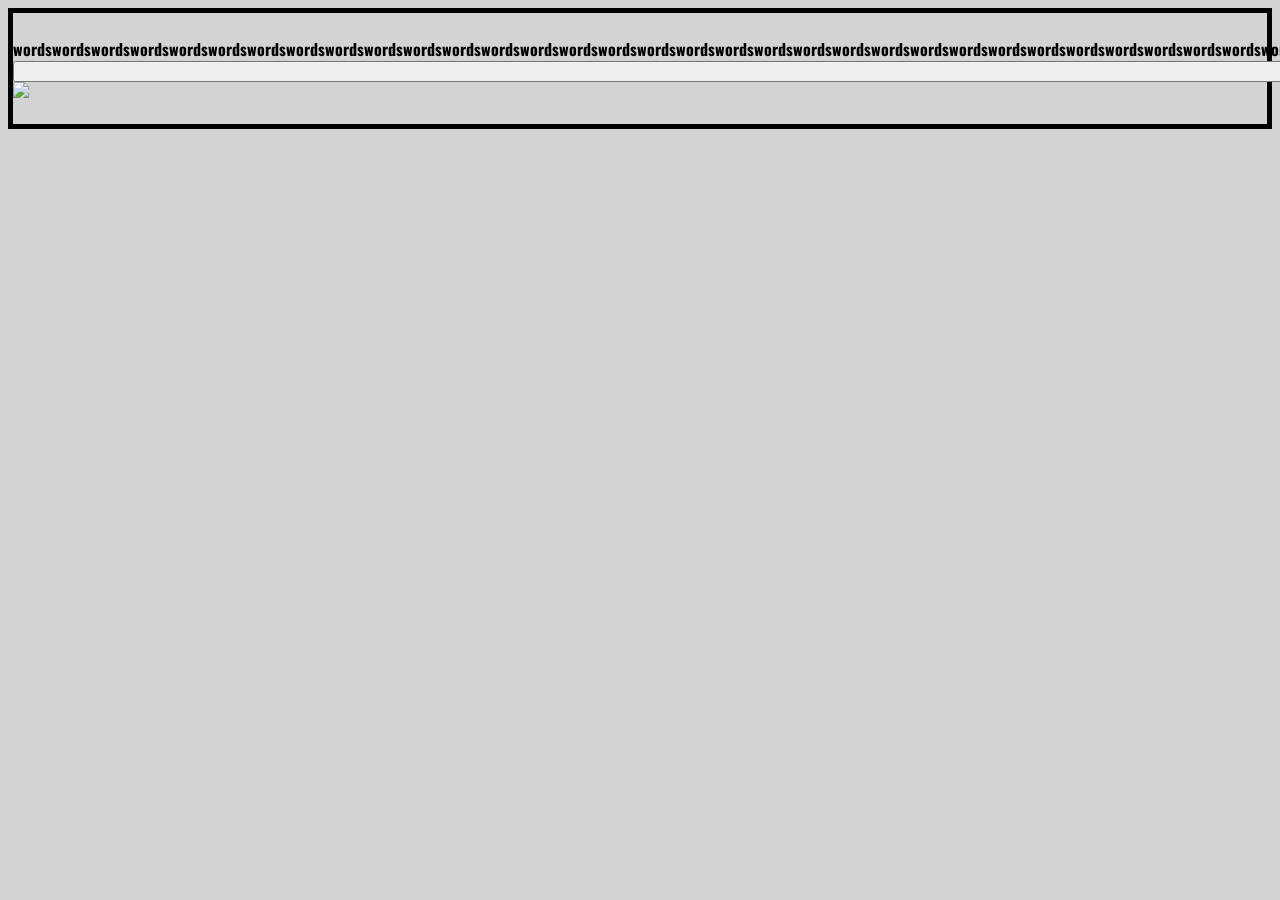
==== index.html @ 47ef4dcf "images, css and a little html" ====
<!DOCTYPE html>
<html lang="en">
<head>
    <meta charset="UTF-8">
    <meta name="viewport" content="width=device-width, initial-scale=1.0">
    <link rel="icon" type="image/x-icon" href="/images/logoMini">
    <link rel="preconnect" href="https://fonts.googleapis.com">
    <link rel="preconnect" href="https://fonts.gstatic.com" crossorigin>
    <link href="https://fonts.googleapis.com/css2?family=Oswald:wght@200..700&display=swap" rel="stylesheet">
    <link rel="stylesheet" href="styles.css">
    <title>Hooked Dumpster Rentals</title>
</head>
<body>
    <div id="header">
        <img id="headerLogo" src="images/RPixelBraden.png" alt="test logo">
        <a class="Links" href="index.html">Home</a>
        <a class="Links" href="aboutus.html">About Us</a>
        <a class="Links" href="pricingcontact.html">Contact Us/Pricing</a>
        <a class="Links" href="contract.html">Sample Contract</a>
    </div>
    <div class="bodyText">[base64]</div>
    <button href="111-111-1111" id="callButton" alt="Call Button">Call Us!</button>
    <img src="images/me in mountian.png" alt="test image">
    <div id="footer">
        <img id="footerLogo" alt="test logo" src="images/RPixelBraden.png">
        <a class="Links" href="facebook.com" alt="facebook link">Our Facebook</a>
    </div>
</body>
</html>
---- styles.css ----
body {
    display: grid;
    grid-template-columns: 1 2;
    border: 5px solid black;
    text-align: center;

    background-color: lightgray;
}

.Links {
  font-family: "Oswald", sans-serif;
  font-optical-sizing: auto;
  font-weight: 700;
  font-style: normal;
  color: blue;
  grid-column-start: 1 / span 1;
}

.bodyText {
    font-family: "Oswald", sans-serif;
    font-optical-sizing: auto;
    font-weight: 700;
    font-style: normal;
}

.heroImg {
    max-width: 500px;
}


.headerLogo {
    display: grid;
    grid-column: 1 / span 2;
}

.footer {
    text-align: left;
}
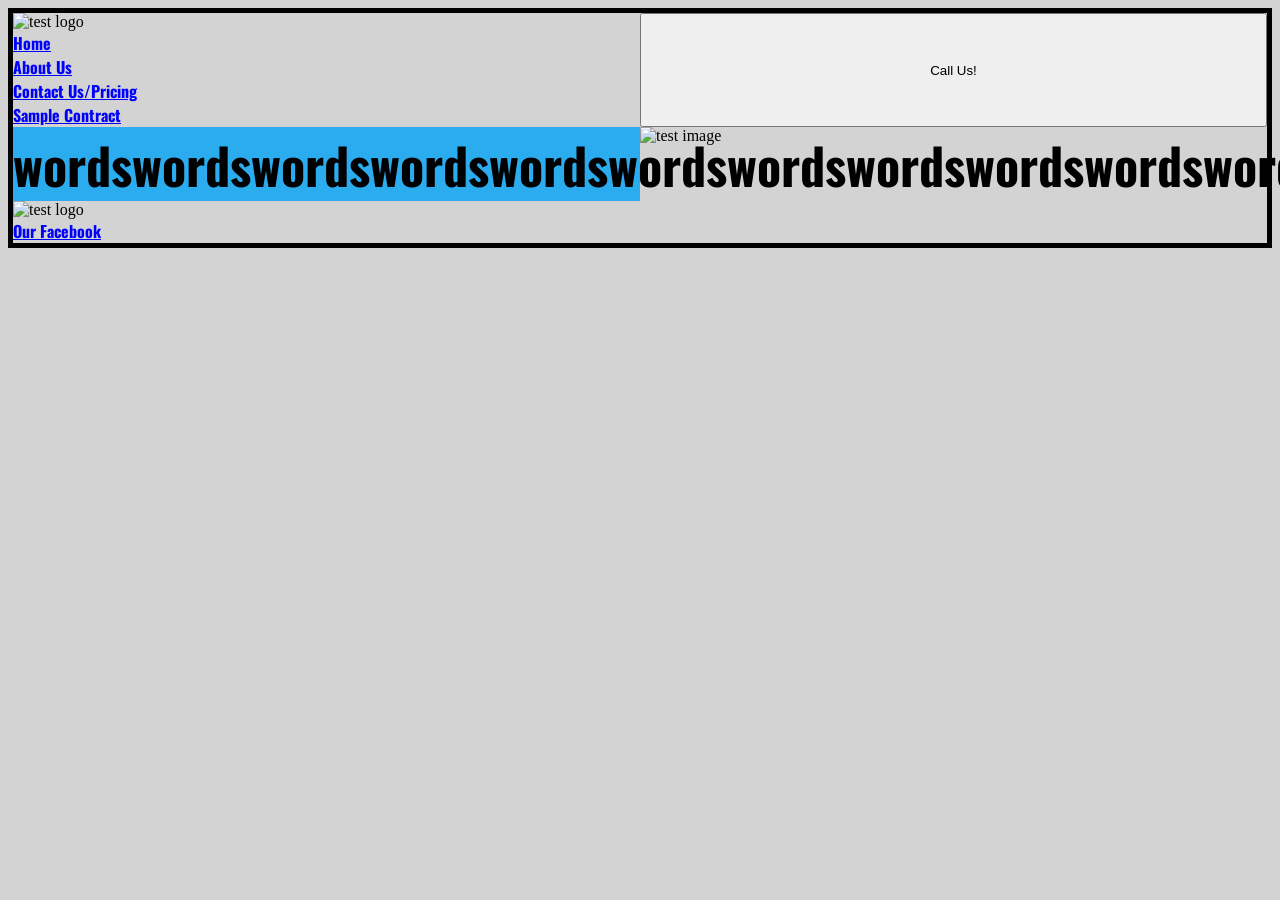
==== commit acf7d187: "html head" ====
--- a/index.html
+++ b/index.html
@@ -3,7 +3,7 @@
 <head>
     <meta charset="UTF-8">
     <meta name="viewport" content="width=device-width, initial-scale=1.0">
-    <link rel="icon" type="image/x-icon" href="/images/logoMini">
+    <link rel="icon" type="image/x-icon" href="/images/dFavicon2.png">
     <link rel="preconnect" href="https://fonts.googleapis.com">
     <link rel="preconnect" href="https://fonts.gstatic.com" crossorigin>
     <link href="https://fonts.googleapis.com/css2?family=Oswald:wght@200..700&display=swap" rel="stylesheet">
--- a/styles.css
+++ b/styles.css
@@ -1,10 +1,12 @@
 body {
     display: grid;
-    grid-template-columns: 1 2;
+    grid-template-columns: 50% 50%;
     border: 5px solid black;
+    background-color: lightgray;
+}
+
+.header {
     text-align: center;
-
-    background-color: lightgray;
 }
 
 .Links {
@@ -13,7 +15,9 @@
   font-weight: 700;
   font-style: normal;
   color: blue;
-  grid-column-start: 1 / span 1;
+  display: grid;
+  grid-column-start: 1;
+  grid-column-end: 2;
 }
 
 .bodyText {
@@ -21,18 +25,40 @@
     font-optical-sizing: auto;
     font-weight: 700;
     font-style: normal;
+    font-size: 50px;
+    text-align: left;
+    display: grid;
+    grid-column: 1;
+    grid-row: 2;
+    background-color: rgb(42, 172, 238);
 }
 
+.callButton{
+    grid-column: 1;
+    grid-row: 2;
+    max-width: 100px;
+    max-height: 500px;
+    align-self: end;
+    margin: 75px;
+}
 .heroImg {
-    max-width: 500px;
+    min-width: 500px;
+    max-width: 1000px;
+    grid-column: 2;
+    grid-row: 2;
+    justify-self: center;
+    background-color: rgb(42, 172, 238);
 }
-
 
 .headerLogo {
     display: grid;
-    grid-column: 1 / span 2;
+    grid-column-start: 1;
+    grid-column-end: 1;
+    justify-self: left;
+
 }
 
 .footer {
     text-align: left;
+    grid-row: 3;
 }
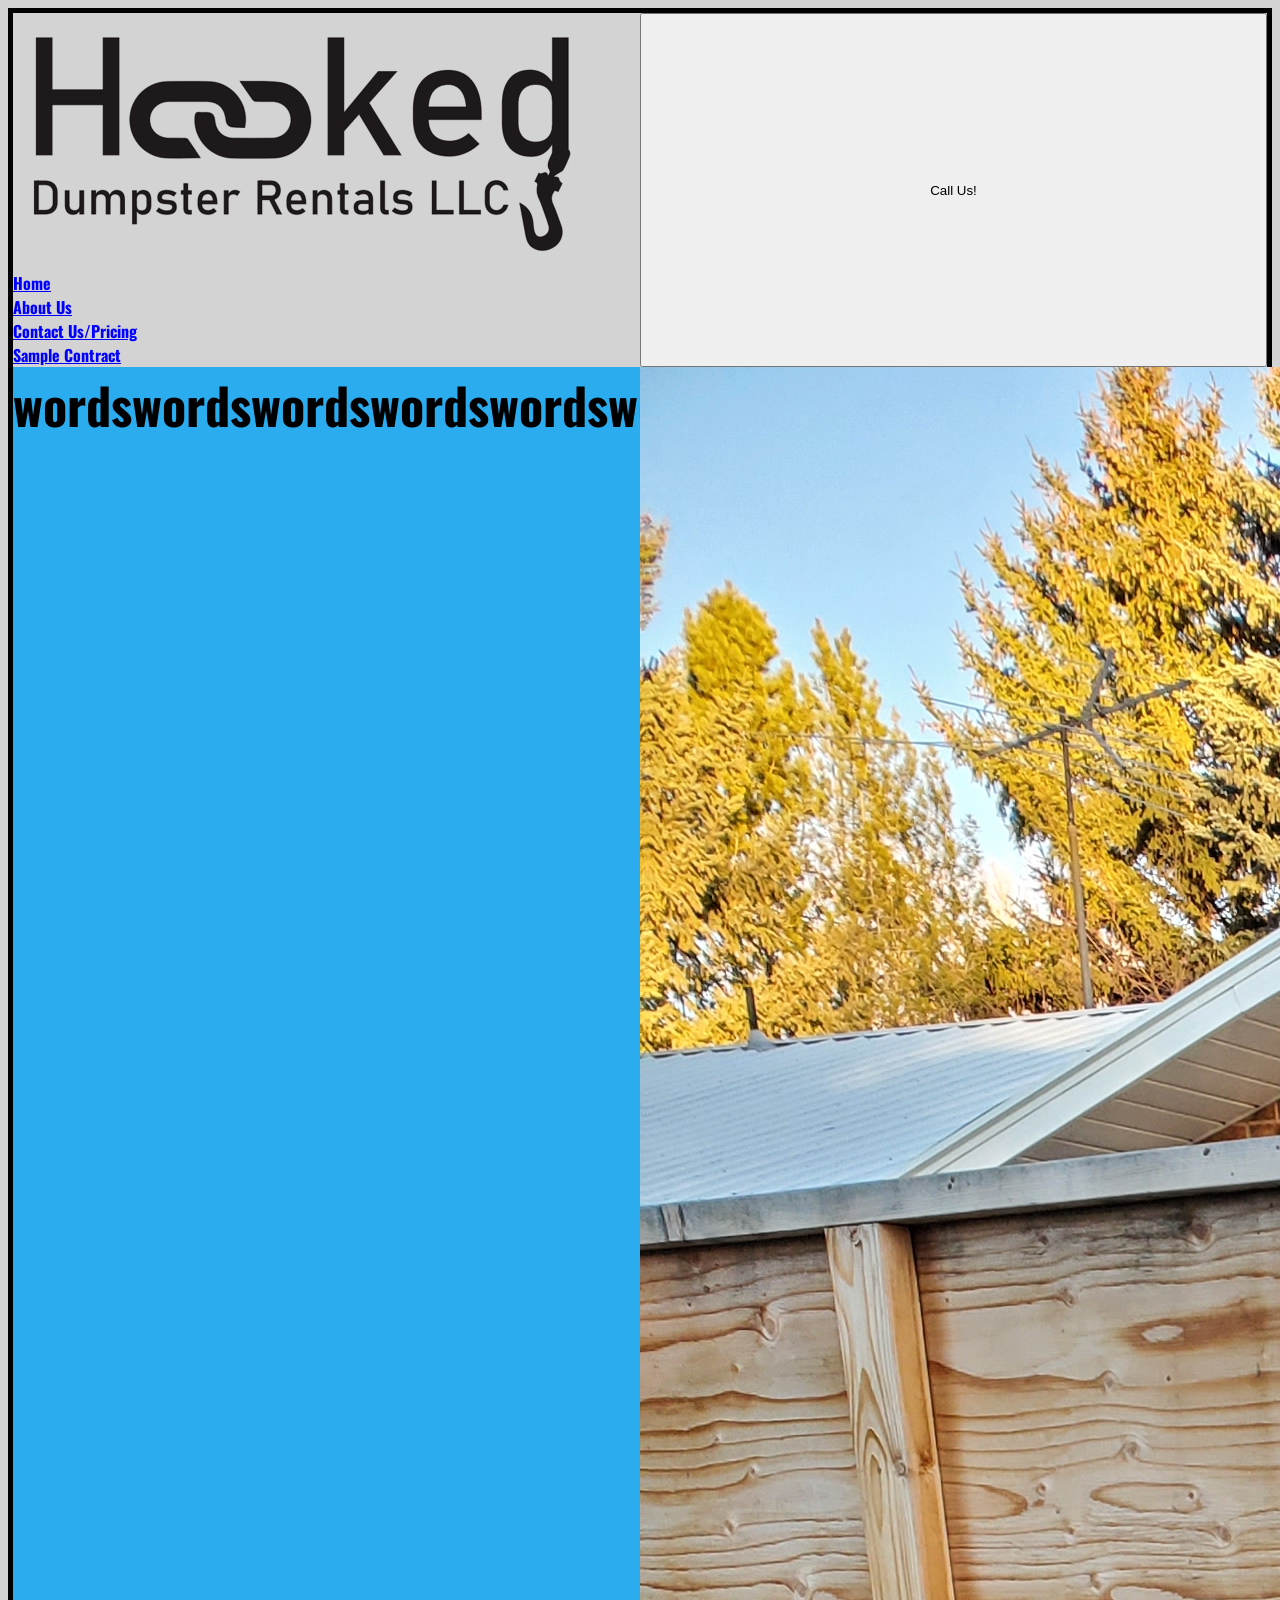
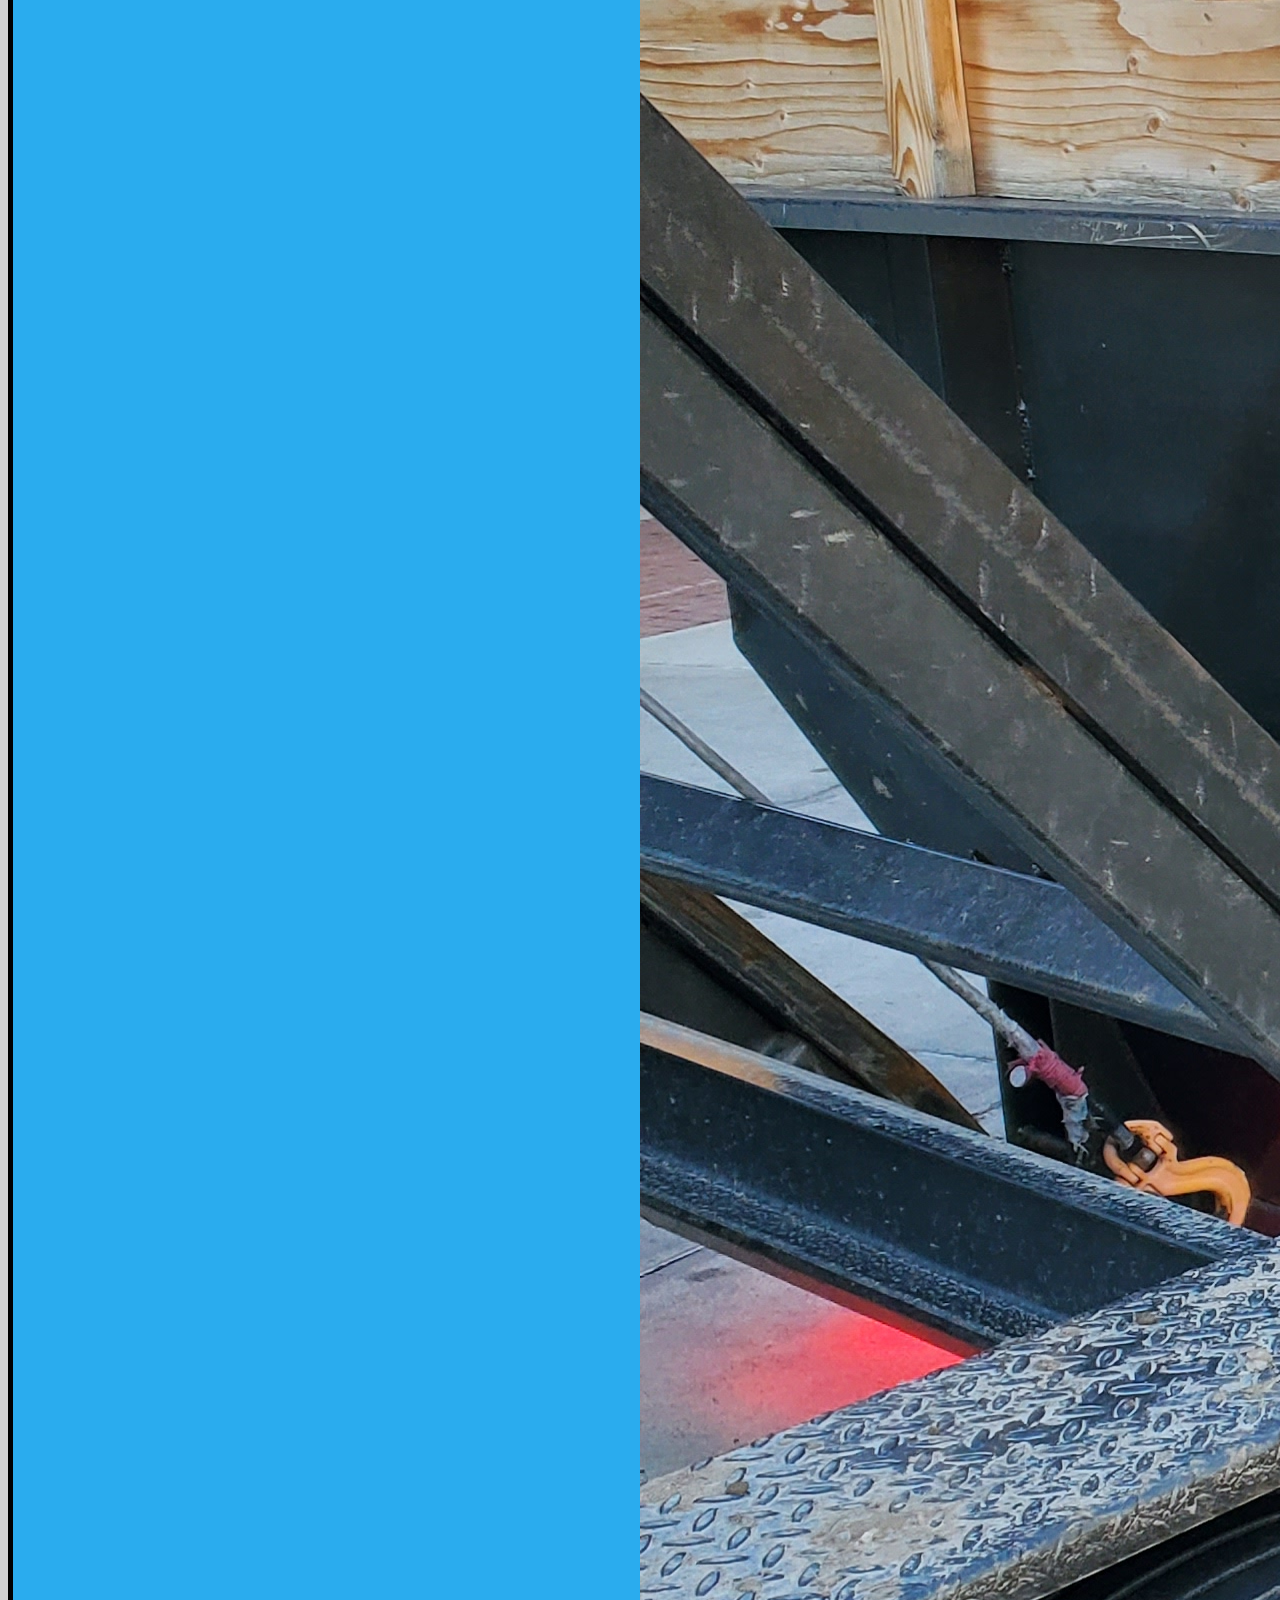
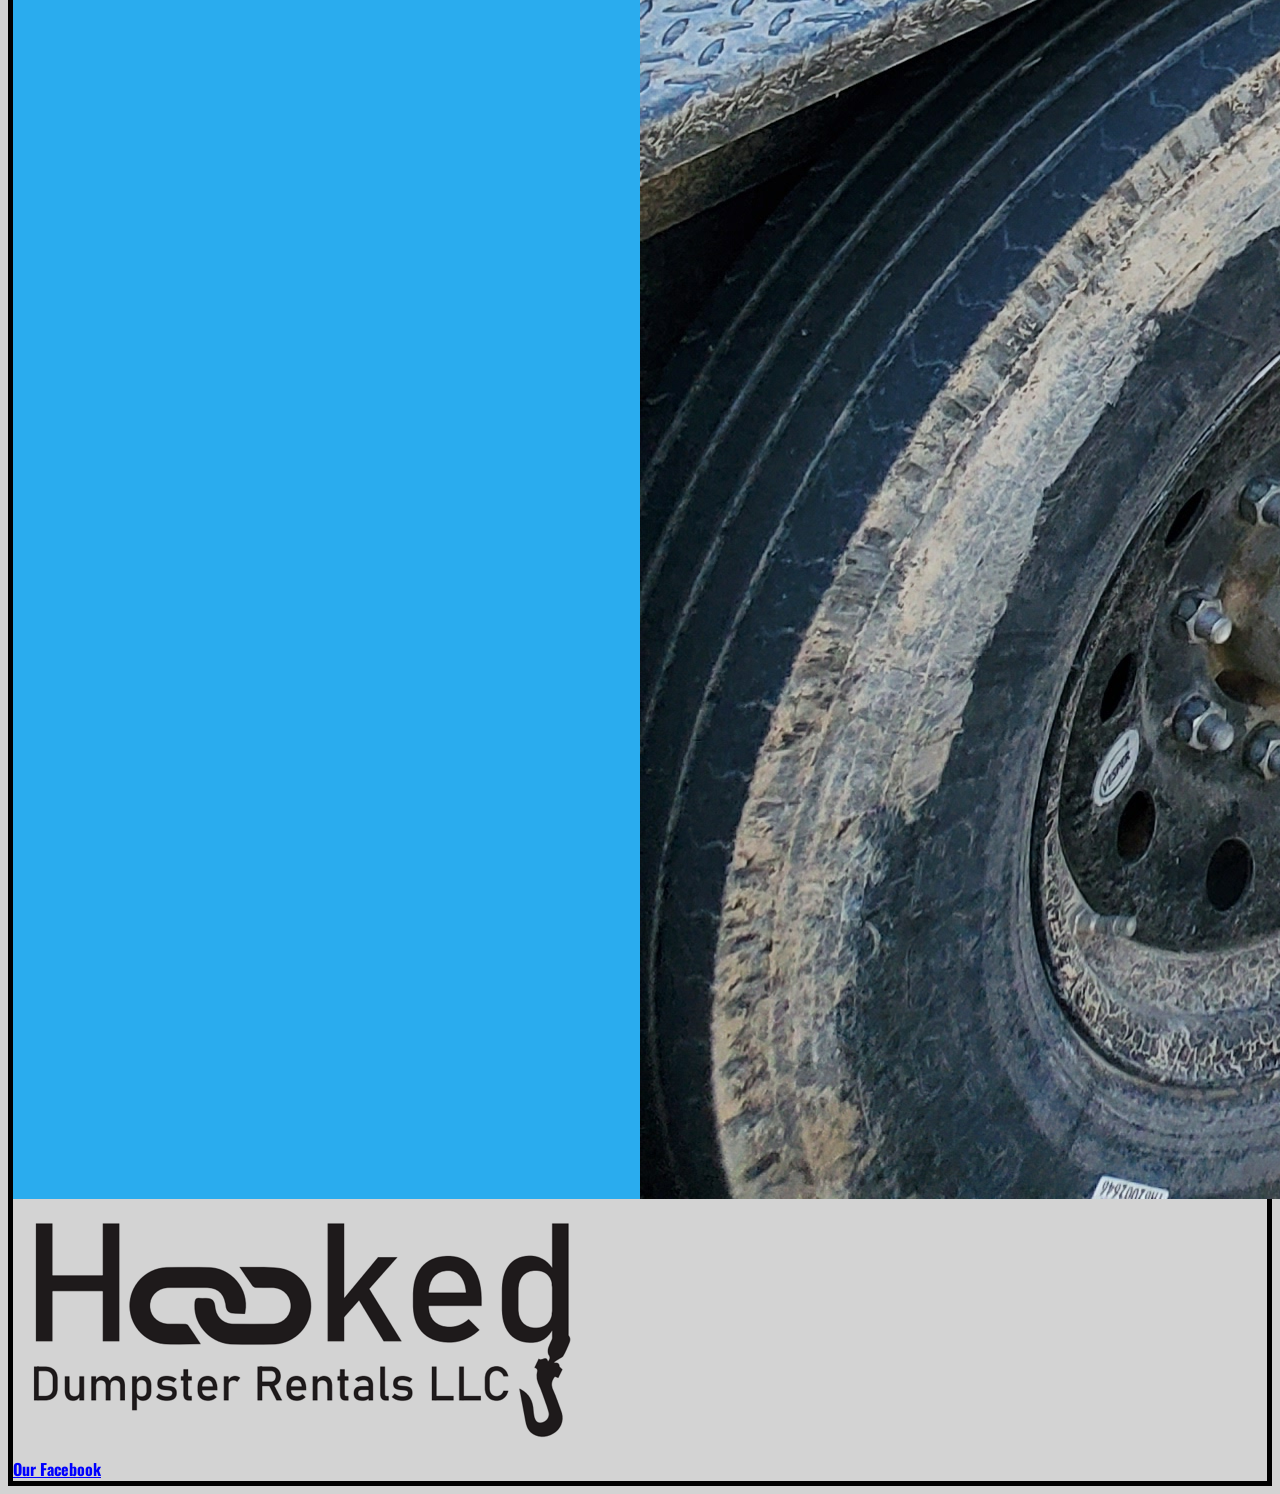
==== commit d62abc9b: "some html and added pdf" ====
--- a/index.html
+++ b/index.html
@@ -12,7 +12,7 @@
 </head>
 <body>
     <div id="header">
-        <img id="headerLogo" src="images/RPixelBraden.png" alt="test logo">
+        <img id="headerLogo" src="images/Logoclear.png" alt="Hooked Dumpster Rentals Logo">
         <a class="Links" href="index.html">Home</a>
         <a class="Links" href="aboutus.html">About Us</a>
         <a class="Links" href="pricingcontact.html">Contact Us/Pricing</a>
@@ -20,9 +20,9 @@
     </div>
     <div class="bodyText">[base64]</div>
     <button href="111-111-1111" id="callButton" alt="Call Button">Call Us!</button>
-    <img src="images/me in mountian.png" alt="test image">
+    <img src="images/dumpster1.jpg" alt="test image">
     <div id="footer">
-        <img id="footerLogo" alt="test logo" src="images/RPixelBraden.png">
+        <img id="footerLogo" alt="Hooked Dumpster Rentals Logo" src="images/Logoclear.png">
         <a class="Links" href="facebook.com" alt="facebook link">Our Facebook</a>
     </div>
 </body>
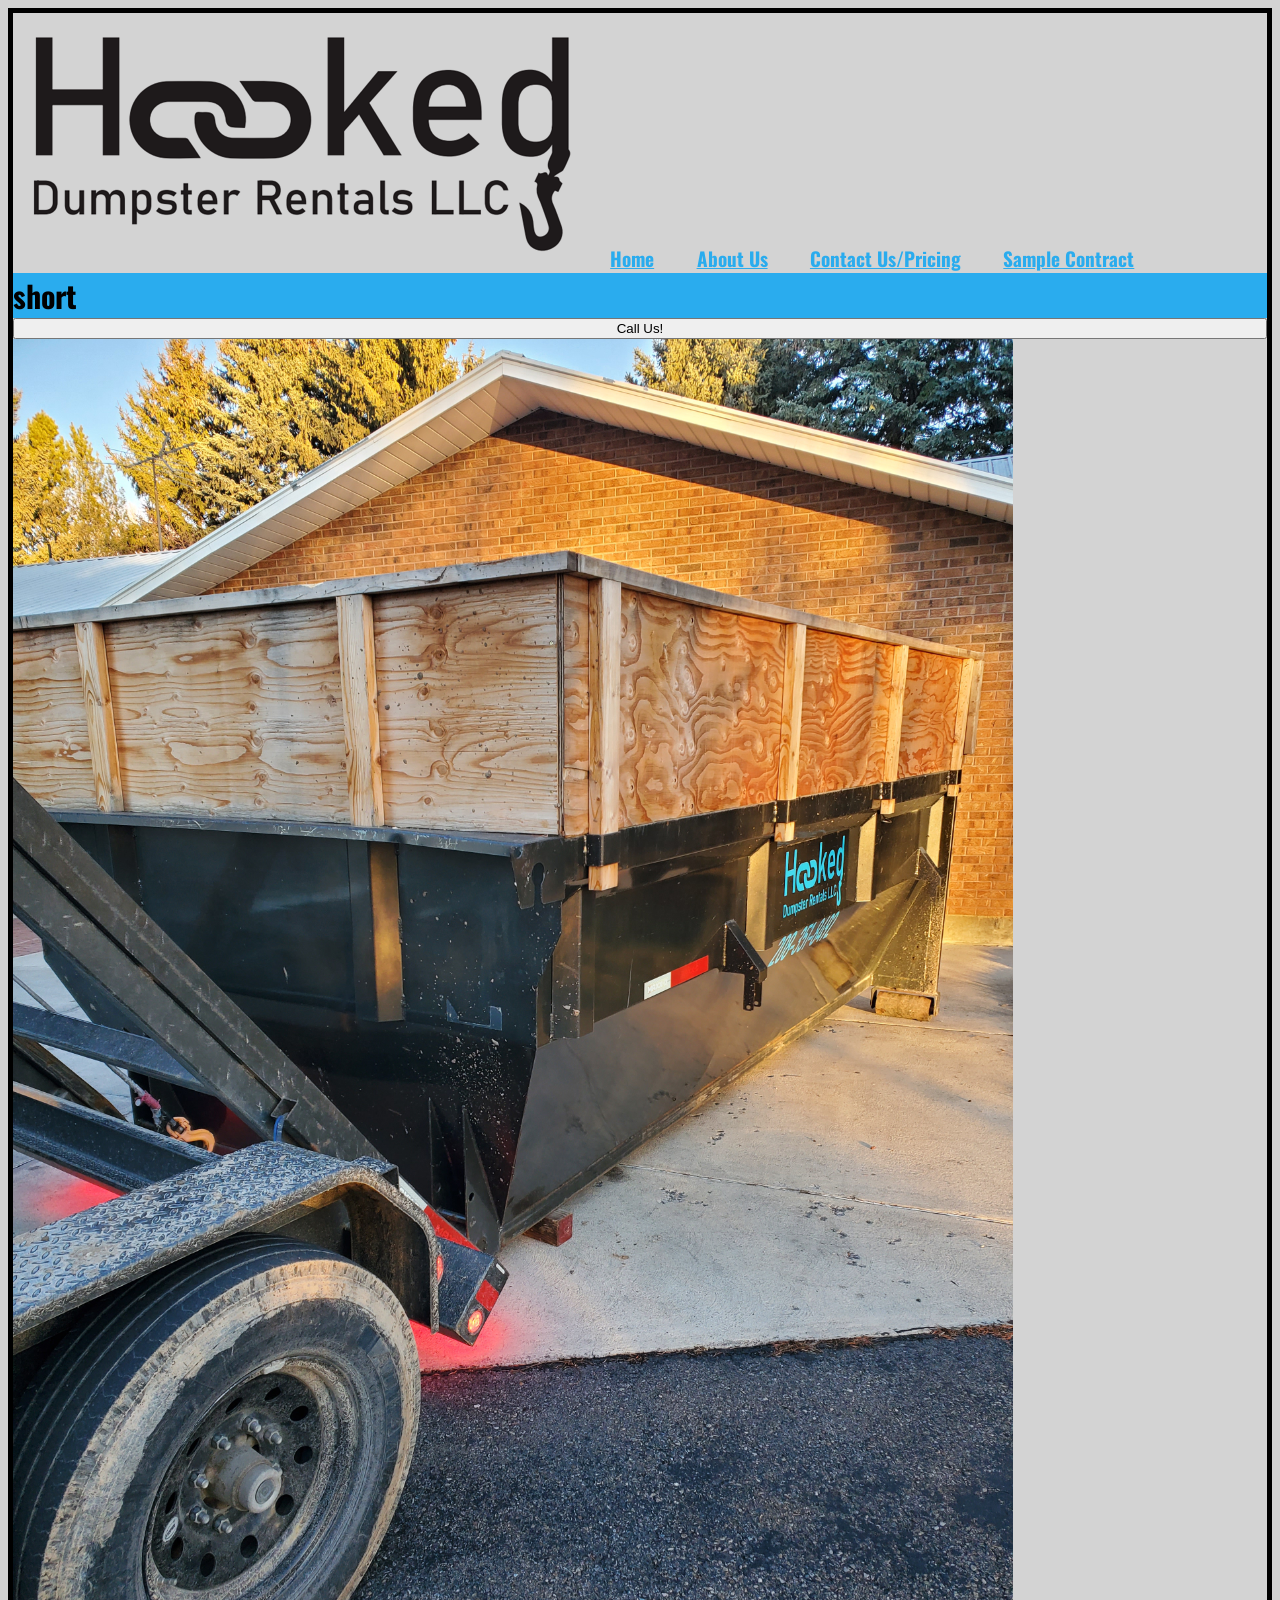
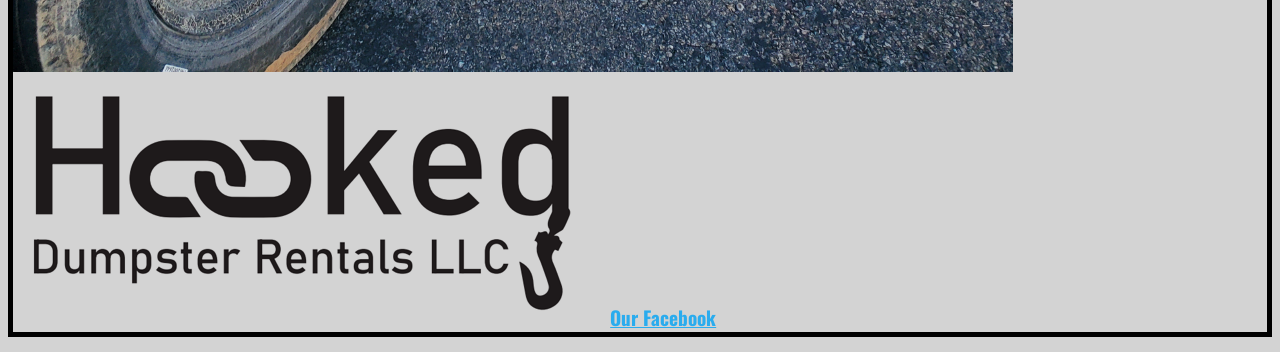
==== commit 54fe90e2: "mroe css and some htmnl" ====
--- a/index.html
+++ b/index.html
@@ -10,15 +10,15 @@
     <link rel="stylesheet" href="styles.css">
     <title>Hooked Dumpster Rentals</title>
 </head>
+<div id="header">
+    <img id="headerLogo" src="images/Logoclear.png" alt="Hooked Dumpster Rentals Logo">
+    <a class="Links" href="index.html">Home</a>
+    <a class="Links" href="aboutus.html">About Us</a>
+    <a class="Links" href="pricingcontact.html">Contact Us/Pricing</a>
+    <a class="Links" href="contract.html">Sample Contract</a>
+</div>
 <body>
-    <div id="header">
-        <img id="headerLogo" src="images/Logoclear.png" alt="Hooked Dumpster Rentals Logo">
-        <a class="Links" href="index.html">Home</a>
-        <a class="Links" href="aboutus.html">About Us</a>
-        <a class="Links" href="pricingcontact.html">Contact Us/Pricing</a>
-        <a class="Links" href="contract.html">Sample Contract</a>
-    </div>
-    <div class="bodyText">[base64]</div>
+    <div class="bodyText">short</div>
     <button href="111-111-1111" id="callButton" alt="Call Button">Call Us!</button>
     <img src="images/dumpster1.jpg" alt="test image">
     <div id="footer">
--- a/styles.css
+++ b/styles.css
@@ -1,12 +1,15 @@
 body {
     display: grid;
-    grid-template-columns: 50% 50%;
+    grid: 1 3;
     border: 5px solid black;
     background-color: lightgray;
 }
 
 .header {
+    display: inline-flex;
     text-align: center;
+    align-items: end;
+    justify-self: center;
 }
 
 .Links {
@@ -14,10 +17,9 @@
   font-optical-sizing: auto;
   font-weight: 700;
   font-style: normal;
-  color: blue;
-  display: grid;
-  grid-column-start: 1;
-  grid-column-end: 2;
+  color: rgb(42, 172, 238);
+  font-size: larger;
+  padding: 1em;
 }
 
 .bodyText {
@@ -25,7 +27,7 @@
     font-optical-sizing: auto;
     font-weight: 700;
     font-style: normal;
-    font-size: 50px;
+    font-size: 30px;
     text-align: left;
     display: grid;
     grid-column: 1;
@@ -41,24 +43,35 @@
     align-self: end;
     margin: 75px;
 }
+.Logo {
+    display: grid;
+    grid-column-start: 1;
+    grid-column-end: 1;
+    min-width: 100px;
+    max-width: 150px;
+}
+
+img {
+    max-width: 1000px;
+}
+
 .heroImg {
-    min-width: 500px;
-    max-width: 1000px;
     grid-column: 2;
     grid-row: 2;
     justify-self: center;
     background-color: rgb(42, 172, 238);
 }
 
-.headerLogo {
-    display: grid;
-    grid-column-start: 1;
-    grid-column-end: 1;
-    justify-self: left;
 
+.footer {
+    text-align: center;
+    grid-row: 3;
 }
 
-.footer {
-    text-align: left;
-    grid-row: 3;
+.pdf {
+    display: grid;
+    justify-self: center;
+    grid-row: 2;
+    height: 900px;
+    width: 900px;
 }
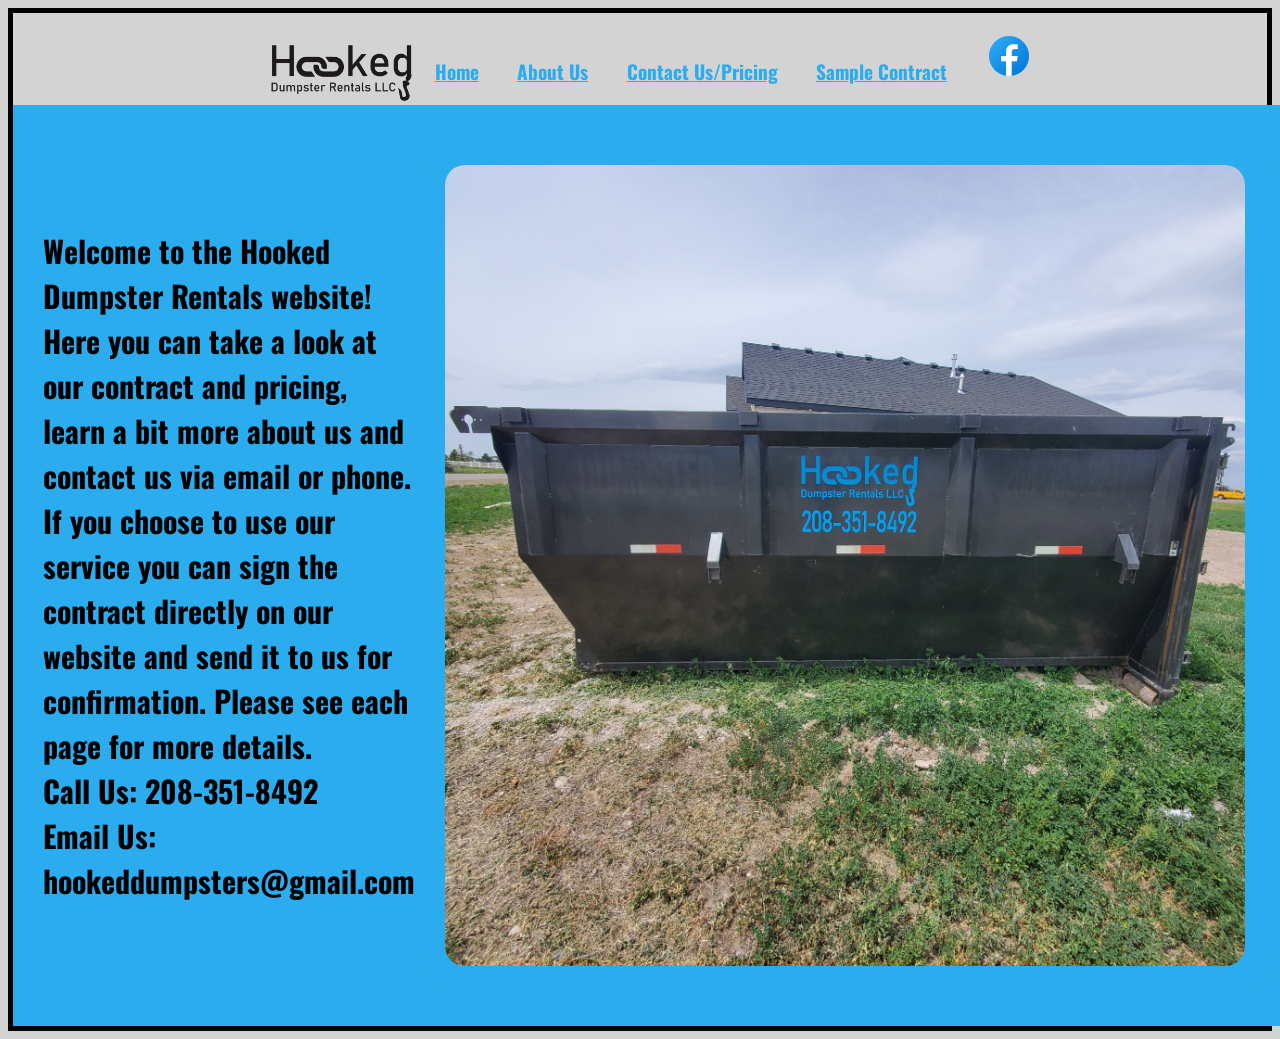
==== commit da00fa06: "css change update html" ====
--- a/index.html
+++ b/index.html
@@ -3,27 +3,25 @@
 <head>
     <meta charset="UTF-8">
     <meta name="viewport" content="width=device-width, initial-scale=1.0">
-    <link rel="icon" type="image/x-icon" href="/images/dFavicon2.png">
+    <link rel="icon" type="image/x-icon" href="/images/HD_White.png">
     <link rel="preconnect" href="https://fonts.googleapis.com">
     <link rel="preconnect" href="https://fonts.gstatic.com" crossorigin>
     <link href="https://fonts.googleapis.com/css2?family=Oswald:wght@200..700&display=swap" rel="stylesheet">
-    <link rel="stylesheet" href="styles.css">
-    <title>Hooked Dumpster Rentals</title>
+    <link rel="stylesheet" href="styles2.css">
+    <title>About Us</title>
 </head>
-<div id="header">
-    <img id="headerLogo" src="images/Logoclear.png" alt="Hooked Dumpster Rentals Logo">
-    <a class="Links" href="index.html">Home</a>
-    <a class="Links" href="aboutus.html">About Us</a>
-    <a class="Links" href="pricingcontact.html">Contact Us/Pricing</a>
-    <a class="Links" href="contract.html">Sample Contract</a>
-</div>
+    <div class="header">
+        <img class="Logo" src="images/Logoclear.png" alt="Hooked Dumpster Rentals Logo">
+        <a class="Links" href="index.html">Home</a>
+        <a class="Links" href="aboutus.html">About Us</a>
+        <a class="Links" href="pricingcontact.html">Contact Us/Pricing</a>
+        <a class="Links" href="contract.html">Sample Contract</a>
+        <a class="Links" href="https://www.facebook.com/profile.php?id=61563477770796"><img src="images/favicons/facebook-48.png" alt="Hooked Dumpster Rentals Facebook"></a>
+    </div>
 <body>
-    <div class="bodyText">short</div>
-    <button href="111-111-1111" id="callButton" alt="Call Button">Call Us!</button>
-    <img src="images/dumpster1.jpg" alt="test image">
-    <div id="footer">
-        <img id="footerLogo" alt="Hooked Dumpster Rentals Logo" src="images/Logoclear.png">
-        <a class="Links" href="facebook.com" alt="facebook link">Our Facebook</a>
+    <div class="mainContent">Welcome to the Hooked Dumpster Rentals website! Here you can take a look at our contract and pricing, learn a bit more about us and contact us via email or phone. If you choose to use our service you can sign the contract directly on our website and send it to us for confirmation. Please see each page for more details.<br>Call Us: 208-351-8492<br>Email Us: hookeddumpsters@gmail.com
+    <img class="heroImg" src="images/dumpster5.jpg" alt="Dumpster on grass">
     </div>
+
 </body>
 </html>
--- a/styles2.css
+++ b/styles2.css
@@ -0,0 +1,57 @@
+body {
+    display: grid;
+    border: 5px solid black;
+    background-color: lightgray;
+}
+
+div.header {
+    display: flex;
+    text-align: center;
+    align-items: end;
+    justify-content: center;
+}
+
+.Links {
+  font-family: "Oswald", sans-serif;
+  font-optical-sizing: auto;
+  font-weight: 700;
+  font-style: normal;
+  color: rgb(42, 172, 238);
+  font-size: larger;
+  padding: 1em;
+}
+
+.mainContent {
+    display: inline-flex;
+    font-family: "Oswald", sans-serif;
+    font-optical-sizing: auto;
+    font-weight: 700;
+    font-style: normal;
+    font-size: 30px;
+    text-align: left;
+    background-color: rgb(42, 172, 238);
+    align-items: center;
+    padding: 1em;
+}
+
+.Logo {
+    max-width: 150px;
+}
+
+img {
+    max-width: 800px;
+}
+
+.heroImg {
+    justify-self: center;
+    padding: 1em;
+    border-radius: 50px;
+    background-color: rgb(42, 172, 238);
+}
+
+.pdf {
+    display: flex;
+    justify-self: center;
+    height: 900px;
+    width: 900px;
+}
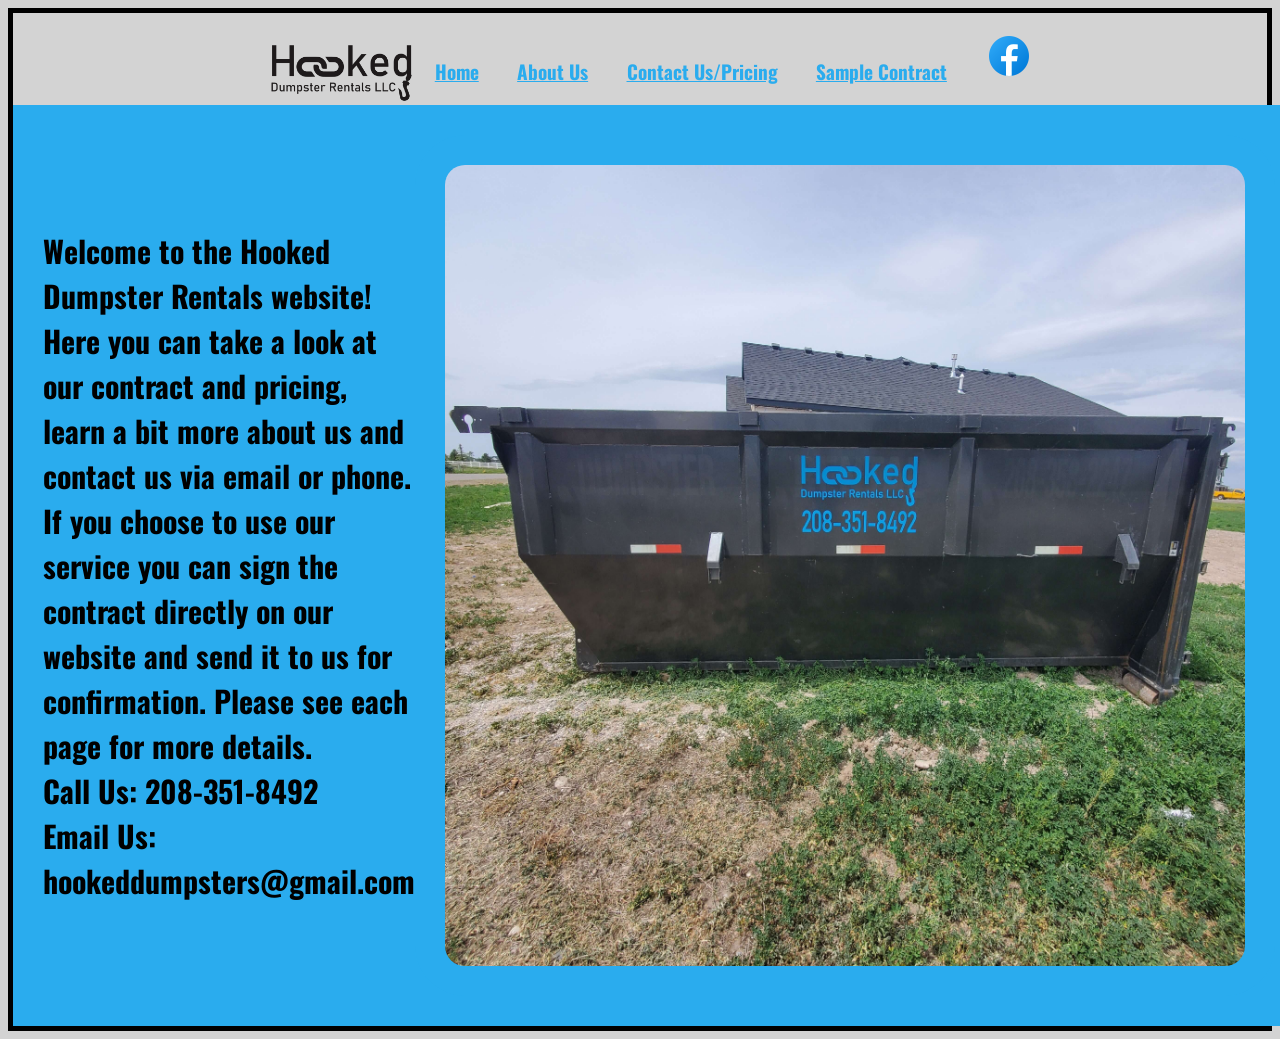
==== commit ed891d9e: "cleanup and final changes" ====
--- a/index.html
+++ b/index.html
@@ -3,12 +3,12 @@
 <head>
     <meta charset="UTF-8">
     <meta name="viewport" content="width=device-width, initial-scale=1.0">
-    <link rel="icon" type="image/x-icon" href="/images/HD_White.png">
+    <link rel="icon" type="image/x-icon" href="/images/favicons/Chain_Blue.png">
     <link rel="preconnect" href="https://fonts.googleapis.com">
     <link rel="preconnect" href="https://fonts.gstatic.com" crossorigin>
     <link href="https://fonts.googleapis.com/css2?family=Oswald:wght@200..700&display=swap" rel="stylesheet">
-    <link rel="stylesheet" href="styles2.css">
-    <title>About Us</title>
+    <link rel="stylesheet" href="styles.css">
+    <title>Hooked Dumpster Rentals Home</title>
 </head>
     <div class="header">
         <img class="Logo" src="images/Logoclear.png" alt="Hooked Dumpster Rentals Logo">
--- a/styles.css
+++ b/styles.css
@@ -0,0 +1,152 @@
+body {
+    display: grid;
+    border: 5px solid black;
+    background-color: lightgray;
+}
+
+div.header {
+    display: flex;
+    text-align: center;
+    align-items: end;
+    justify-content: center;
+}
+
+.Links {
+  font-family: "Oswald", sans-serif;
+  font-optical-sizing: auto;
+  font-weight: 700;
+  font-style: normal;
+  color: rgb(42, 172, 238);
+  font-size: larger;
+  padding: 1em;
+}
+
+.mainContent {
+    display: inline-flex;
+    font-family: "Oswald", sans-serif;
+    font-optical-sizing: auto;
+    font-weight: 700;
+    font-style: normal;
+    font-size: 30px;
+    text-align: left;
+    background-color: rgb(42, 172, 238);
+    align-items: center;
+    padding: 1em;
+    justify-content: center;
+}
+
+table, td, th {
+    border: 1px solid;
+    padding: 10px;
+}
+table {
+    min-width: 50%;
+    min-height: 400px;
+}
+.Logo {
+    max-width: 150px;
+}
+
+img {
+    max-width: 800px;
+}
+
+.heroImg {
+    justify-self: center;
+    padding: 1em;
+    border-radius: 50px;
+    background-color: rgb(42, 172, 238);
+}
+
+
+.pdf {
+    display: flex;
+    justify-self: center;
+    height: 900px;
+    width: 900px;
+}
+
+@media (max-width: 767px) {
+
+    body {
+        grid-template-columns: 1fr;
+        grid-template-areas:
+            "header"
+            "main"
+            "images";
+        gap: 1em;
+        padding: 0.5em;
+        box-sizing: border-box;
+    }
+
+    div.header {
+        grid-area: header;
+        flex-wrap: wrap;
+        align-items: center;
+    }
+
+    .Links {
+        font-size: 1.1rem;
+        padding: 0.5em;
+    }
+
+    .mainContent {
+        grid-area: main;
+        display: flex;
+        flex-direction: column;
+        font-size: clamp(1.1rem, 5vw, 1.6rem);
+        padding: 1em;
+        box-sizing: border-box;
+        overflow-x: auto;
+    }
+
+    table {
+        width: 100%;
+        min-width: 0;
+        min-height: auto;
+    }
+    td, th {
+        padding: 8px;
+    }
+
+    .Logo,
+    .heroImg,
+    .pdf,
+    img {
+        grid-area: images;
+    }
+
+    .Logo {
+        max-width: 100px;
+        width: 100%;
+        height: auto;
+    }
+
+    img {
+        max-width: 100%;
+        height: auto;
+        display: block;
+    }
+
+    .heroImg {
+        border-radius: 25px;
+        max-width: 100%;
+        box-sizing: border-box;
+    }
+
+    .pdf {
+        width: 100%;
+        max-width: 100%;
+        height: 60vh;
+        box-sizing: border-box;
+    }
+}
+
+@media (max-width: 479px) {
+    .mainContent {
+        font-size: clamp(1rem, 6vw, 1.3rem);
+    }
+    .Logo {
+        max-width: 90px;
+    }
+}
